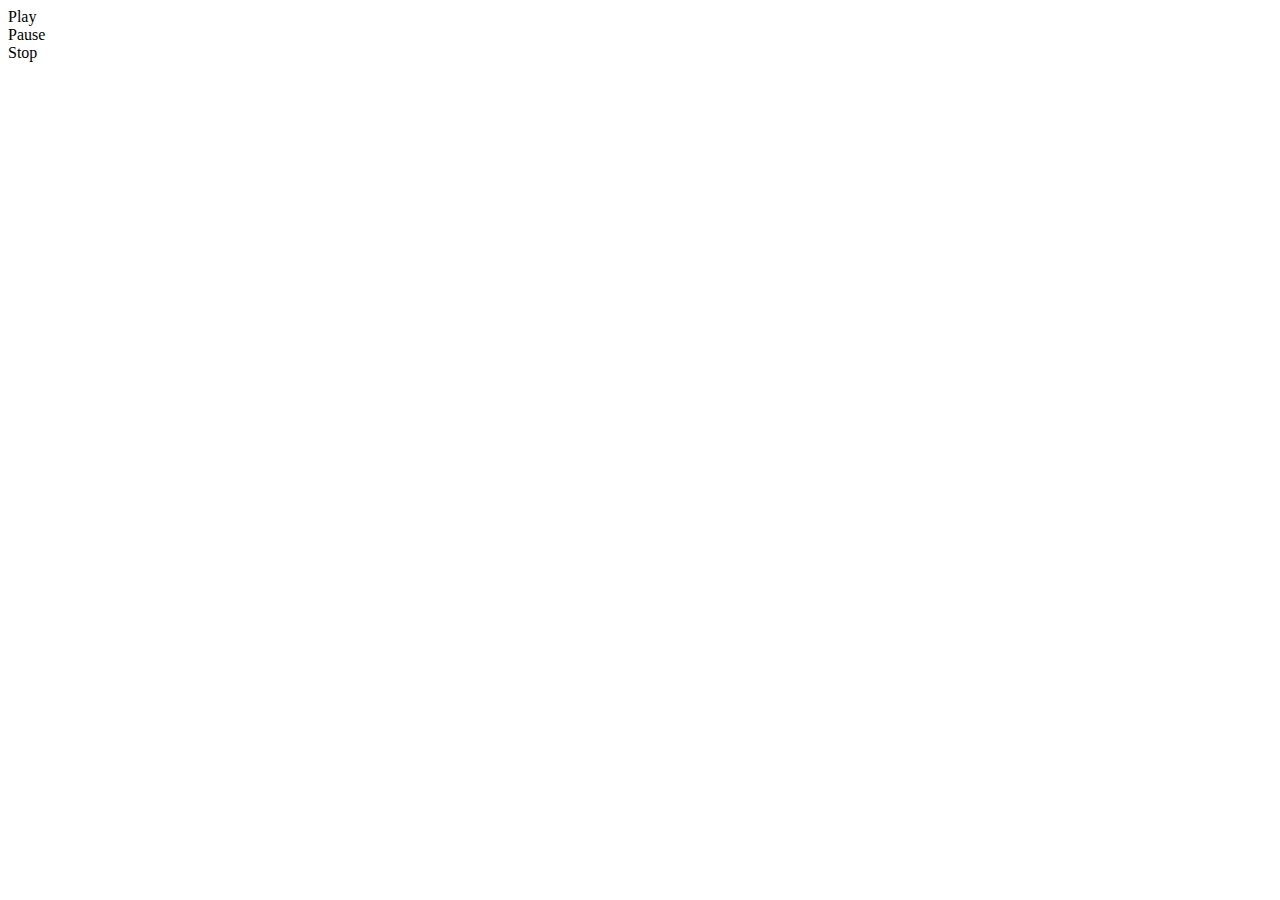
==== src/main/resources/html/lottie/index.html @ 54972215 "添加lottie动画播放" ====
<!DOCTYPE html>
<html lang="en">
<head>
    <title>LOTTIE-PREVIEW</title>
    <meta http-equiv="Content-Type" content="text/html; charset=UTF-8">
    <style>{style_placeholder}</style>
    <script>{script_placeholder}</script>
</head>
<body onload="onPageLoad()">
<div id="root">
    <div id="canvas"></div>
    <div id="controller">
        <div class="controller-item" onclick="playAnim()">Play</div>
        <div class="controller-item" onclick="pauseAnim()">Pause</div>
        <div class="controller-item" onclick="stopAnim()">Stop</div>
    </div>
</div>
</body>
</html>
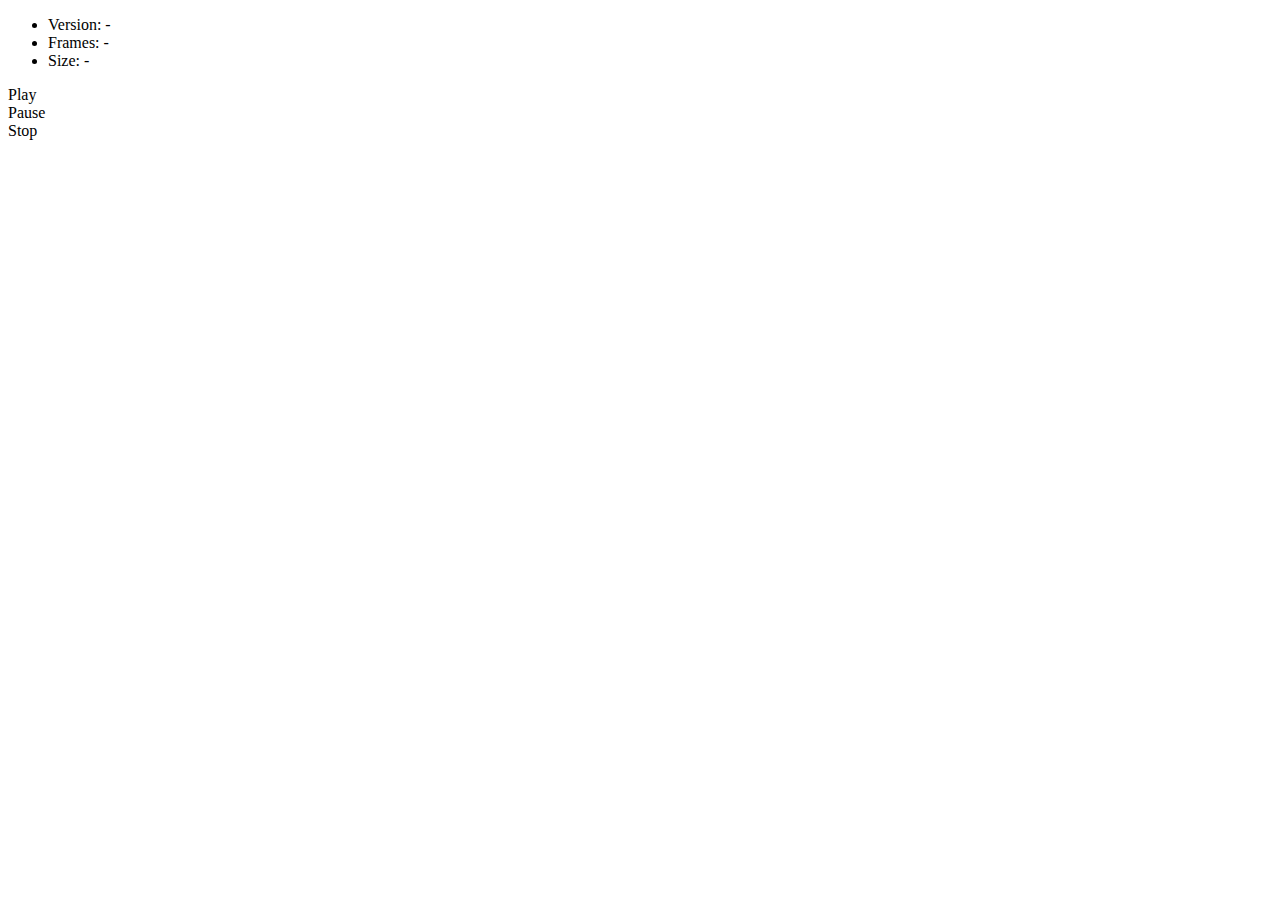
==== commit c139aca9: "1.1.5版本升级" ====
--- a/src/main/resources/html/lottie/index.html
+++ b/src/main/resources/html/lottie/index.html
@@ -8,7 +8,14 @@
 </head>
 <body onload="onPageLoad()">
 <div id="root">
-    <div id="canvas"></div>
+    <div id="canvas-wrap">
+        <div id="canvas"></div>
+    </div>
+    <ul id="canvas-info-list">
+        <li class="canvas-info-list-item" id="version_info">Version: -</li>
+        <li class="canvas-info-list-item" id="frame_info">Frames: -</li>
+        <li class="canvas-info-list-item" id="size_info">Size: -</li>
+    </ul>
     <div id="controller">
         <div class="controller-item" onclick="playAnim()">Play</div>
         <div class="controller-item" onclick="pauseAnim()">Pause</div>
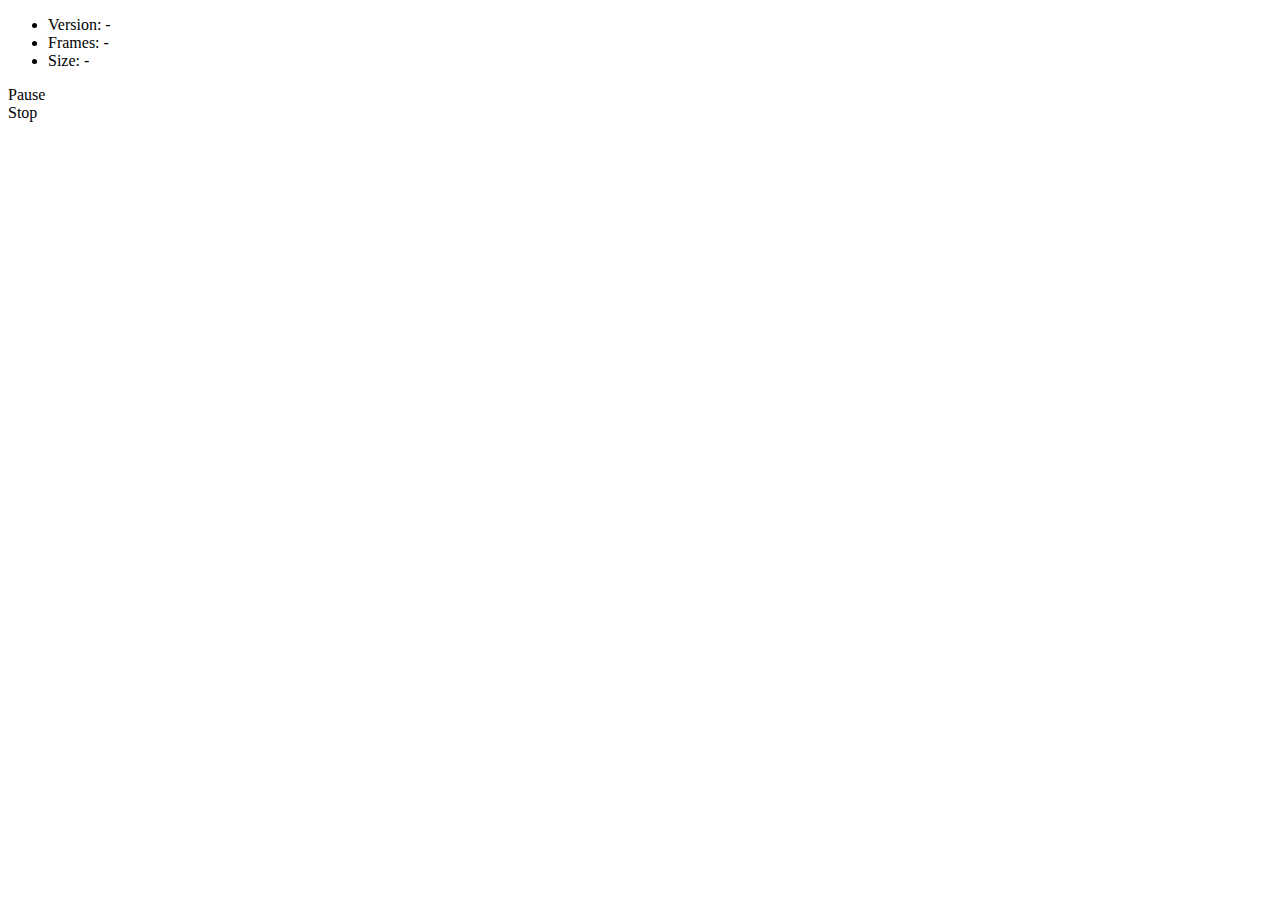
==== commit 87f6d901: "优化Lottie、SVGA交互" ====
--- a/src/main/resources/html/lottie/index.html
+++ b/src/main/resources/html/lottie/index.html
@@ -17,8 +17,7 @@
         <li class="canvas-info-list-item" id="size_info">Size: -</li>
     </ul>
     <div id="controller">
-        <div class="controller-item" onclick="playAnim()">Play</div>
-        <div class="controller-item" onclick="pauseAnim()">Pause</div>
+        <div class="controller-item" onclick="playOrPauseAnim()">Pause</div>
         <div class="controller-item" onclick="stopAnim()">Stop</div>
     </div>
 </div>
